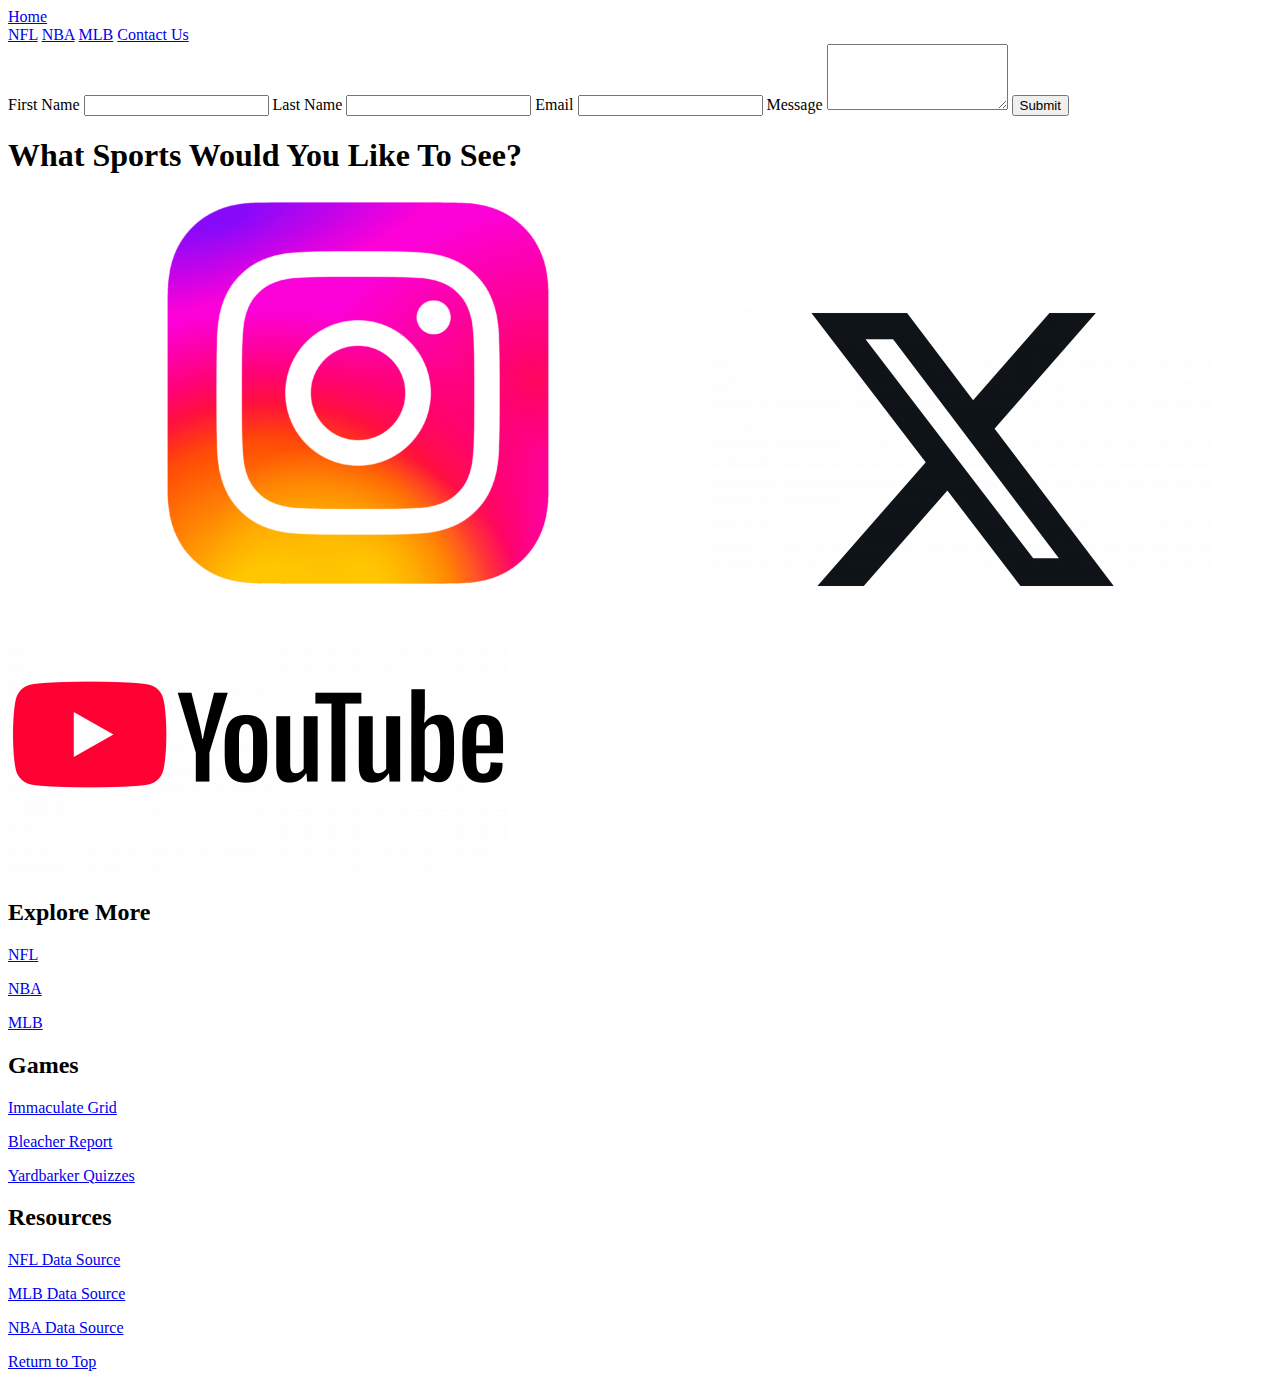
==== Contact/index.html @ 0d28f7dc "3/2" ====
<!DOCTYPE html>
<html lang="en">
<head>
    <meta charset="UTF-8">
    <meta name="viewport" content="width=device-width, initial-scale=1.0">
    <title>Contact Us</title>
    <link rel="stylesheet" href="styles.css">
</head>
<body>

    <header>
        <div class="nav-left">
            <a href="/HomePage/index.html">Home</a>
        </div>
        <div class="nav-right">
            <a href="/NFL/index.html">NFL</a>
            <a href="*">NBA</a>
            <a href="*">MLB</a>
            <a href="/Contact/index.html">Contact Us</a>
        </div>
    </header>

    <section class="hero contact-hero">
        <div class="contact-form">
            <form>
                <label for="first-name">First Name</label>
                <input type="text" id="first-name" name="first-name" required>

                <label for="last-name">Last Name</label>
                <input type="text" id="last-name" name="last-name" required>

                <label for="email">Email</label>
                <input type="email" id="email" name="email" required>

                <label for="message">Message</label>
                <textarea id="message" name="message" rows="4" required></textarea>

                <button type="submit">Submit</button>
            </form>
        </div>
        <div class="contact-text">
            <h1>What Sports Would You Like To See?</h1>
        </div>
    </section>

    <footer class="footer">
        <div class="footer-top">
        <div class="social-icons">
            <img src="/NFL/images/Instagram.png" alt="Instagram">
            <img src="/NFL/images/X.png" alt="X (Twitter)">
            <img src="/NFL/images/YouTube.png" alt="YouTube">
            </div>
        </div>
        <div class="footer-content">
            <div class="footer-column">
                <h2>Explore More</h2>
                <p><a href="/NFL/index.html">NFL</a></p>
                <p><a href="#">NBA</a></p>
                <p><a href="#">MLB</a></p>
            </div>
            
            <div class="footer-column">
                <h2>Games</h2>
                <p><a href="https://www.immaculategrid.com/" target="_blank">Immaculate Grid</a></p>
                <p><a href="https://play.bleacherreport.com/" target="_blank">Bleacher Report</a></p>
                <p><a href="https://www.yardbarker.com/quizzes" target="_blank">Yardbarker Quizzes</a></p>
            </div>
            
            <div class="footer-column">
                <h2>Resources</h2>
                <p><a href="#">NFL Data Source</a></p>
                <p><a href="#">MLB Data Source</a></p>
                <p><a href="#">NBA Data Source</a></p>
            </div>
        </div>
        
        <div class="footer-bottom">
            <a href="#" class="return-top">Return to Top</a>
        </div>
    </footer>

</body>
</html>
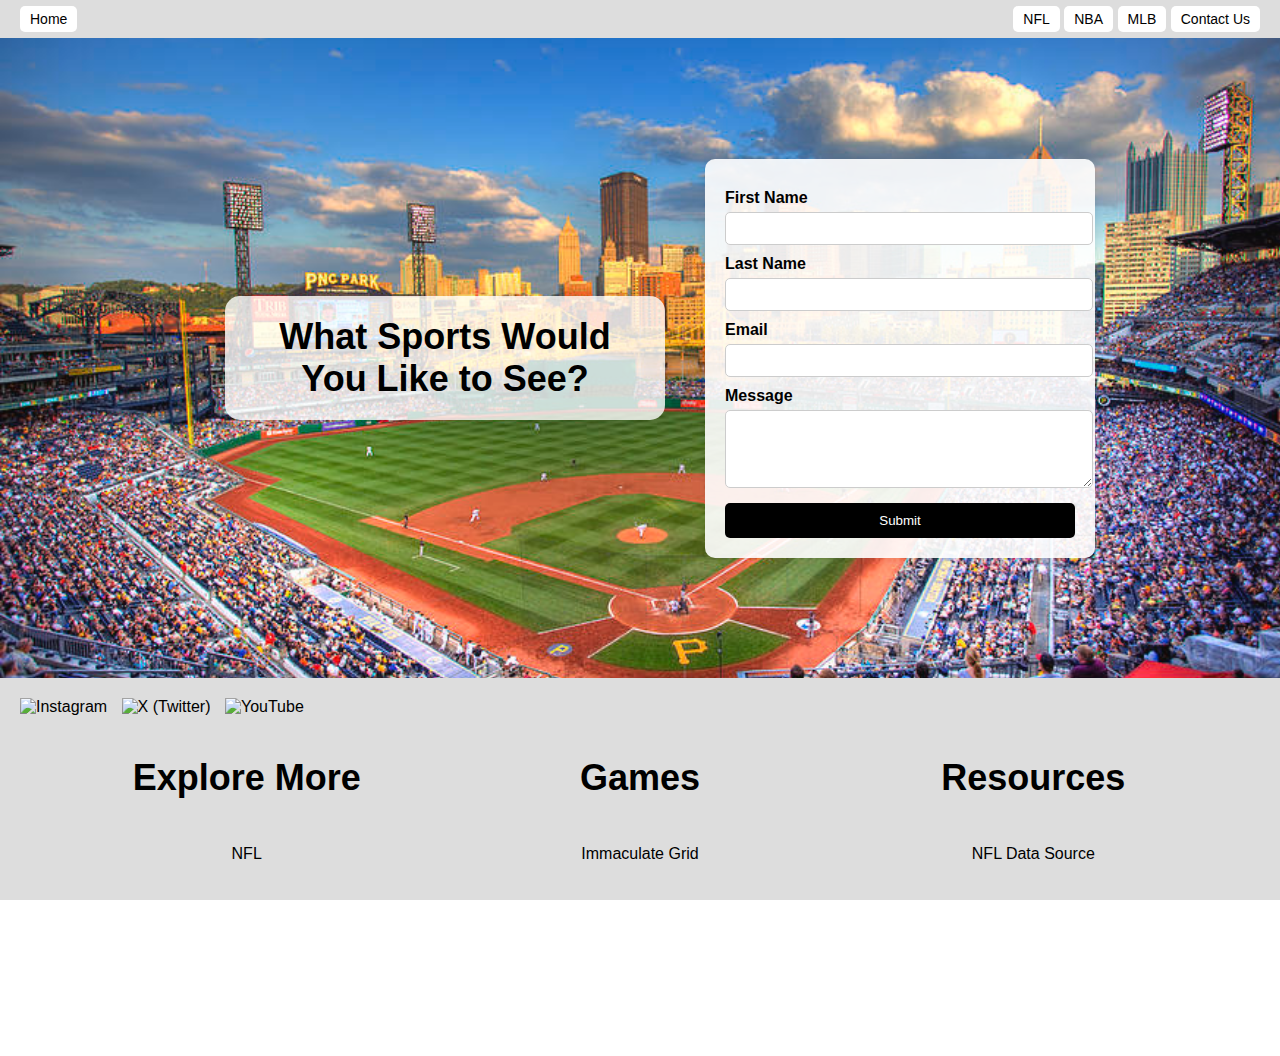
==== commit 62102f82: "Added CSS" ====
--- a/Contact/index.html
+++ b/Contact/index.html
@@ -1,60 +1,70 @@
 <!DOCTYPE html>
 <html lang="en">
 <head>
+    <!-- Google tag (gtag.js) -->
+<script async src="https://www.googletagmanager.com/gtag/js?id=G-1S8BW3CF86"></script>
+<script>
+  window.dataLayer = window.dataLayer || [];
+  function gtag(){dataLayer.push(arguments);}
+  gtag('js', new Date());
+
+  gtag('config', 'G-1S8BW3CF86');
+</script>
     <meta charset="UTF-8">
     <meta name="viewport" content="width=device-width, initial-scale=1.0">
     <title>Contact Us</title>
-    <link rel="stylesheet" href="styles.css">
+    <link rel="stylesheet" href="style.css">
 </head>
+
 <body>
 
     <header>
         <div class="nav-left">
-            <a href="/HomePage/index.html">Home</a>
+            <a href=".././index.html">Home</a>
         </div>
         <div class="nav-right">
-            <a href="/NFL/index.html">NFL</a>
+            <a href="../NFL/index.html">NFL</a>
             <a href="*">NBA</a>
             <a href="*">MLB</a>
-            <a href="/Contact/index.html">Contact Us</a>
+            <a href="*">Contact Us</a>
         </div>
     </header>
 
     <section class="hero contact-hero">
+        <div class="contact-text">
+            <h1>What Sports Would You Like to See?</h1>
+        </div>
         <div class="contact-form">
             <form>
                 <label for="first-name">First Name</label>
                 <input type="text" id="first-name" name="first-name" required>
-
+    
                 <label for="last-name">Last Name</label>
                 <input type="text" id="last-name" name="last-name" required>
-
+    
                 <label for="email">Email</label>
                 <input type="email" id="email" name="email" required>
-
+    
                 <label for="message">Message</label>
                 <textarea id="message" name="message" rows="4" required></textarea>
-
+    
                 <button type="submit">Submit</button>
             </form>
-        </div>
-        <div class="contact-text">
-            <h1>What Sports Would You Like To See?</h1>
         </div>
     </section>
 
     <footer class="footer">
         <div class="footer-top">
         <div class="social-icons">
-            <img src="/NFL/images/Instagram.png" alt="Instagram">
-            <img src="/NFL/images/X.png" alt="X (Twitter)">
-            <img src="/NFL/images/YouTube.png" alt="YouTube">
+            <img src="images/Instagram.png" alt="Instagram">
+            <img src="images/X.png" alt="X (Twitter)">
+            <img src="images/YouTube.png" alt="YouTube">
             </div>
         </div>
         <div class="footer-content">
             <div class="footer-column">
                 <h2>Explore More</h2>
-                <p><a href="/NFL/index.html">NFL</a></p>
+                <p><a href="NFL/index.html">NFL</a></p>
                 <p><a href="#">NBA</a></p>
                 <p><a href="#">MLB</a></p>
             </div>
@@ -68,9 +78,9 @@
             
             <div class="footer-column">
                 <h2>Resources</h2>
-                <p><a href="#">NFL Data Source</a></p>
-                <p><a href="#">MLB Data Source</a></p>
-                <p><a href="#">NBA Data Source</a></p>
+                <p><a href="https://www.pro-football-reference.com/">NFL Data Source</a></p>
+                <p><a href="https://www.baseball-reference.com/">MLB Data Source</a></p>
+                <p><a href="https://www.basketball-reference.com/">NBA Data Source</a></p>
             </div>
         </div>
         
--- a/Contact/style.css
+++ b/Contact/style.css
@@ -0,0 +1,176 @@
+/* General Styles */
+body, html {
+    margin: 0;
+    padding: 0;
+    width: 100%;
+    height: 100%;
+    overflow-x: hidden; /* Prevents horizontal scrolling */
+    font-family: Arial, sans-serif;
+}
+
+/* Navigation Bar */
+header {
+    display: flex;
+    justify-content: space-between;
+    align-items: center;
+    background-color: #ddd;
+    padding: 10px 20px;
+    position: relative;
+    z-index: 10;
+}
+
+.nav-left a, .nav-right a {
+    text-decoration: none;
+    color: black;
+    padding: 10px 25px;
+    font-size: 14px;
+    border-radius: 5px;
+}
+
+.nav-right a, .nav-left a{
+    background-color: white;
+    padding: 5px 10px;
+}
+
+.nav-right a:hover {
+    background-color: #ccc;
+}
+
+/* Hero Section - Full-Width Background */
+.contact-hero {
+    position: relative;
+    background: url('Images/pnc.jpg') no-repeat center center/cover;
+    height: 600px; /* Adjusted height */
+    width: 100%;
+    display: flex;
+    justify-content: center;
+    align-items: center;
+    text-align: left;
+    padding: 20px;
+    color: white;
+    gap: 40px; /* Creates space between form and text */
+}
+
+/* Contact Form */
+.contact-form {
+    background: rgba(255, 255, 255, 0.9); /* Slight transparency */
+    padding: 20px;
+    border-radius: 10px;
+    box-shadow: 0 0 10px rgba(0, 0, 0, 0.1);
+    width: 350px;
+}
+
+.contact-form form {
+    display: flex;
+    flex-direction: column;
+}
+
+.contact-form label {
+    font-weight: bold;
+    color: black;
+    text-align: left;
+    margin-top: 10px;
+}
+
+.contact-form input,
+.contact-form textarea {
+    width: 100%;
+    padding: 8px;
+    margin-top: 5px;
+    border: 1px solid #ccc;
+    border-radius: 5px;
+}
+
+.contact-form button {
+    background-color: black;
+    color: white;
+    padding: 10px;
+    border: none;
+    border-radius: 5px;
+    cursor: pointer;
+    margin-top: 15px;
+}
+
+.contact-form button:hover {
+    background-color: #333;
+}
+
+/* Contact Text */
+.contact-text {
+    max-width: 400px; /* Prevents text from stretching too wide */
+    background: rgba(255, 255, 255, 0.8); /* Semi-transparent white */
+    padding: 20px;
+    border-radius: 15px; /* Rounded corners */
+    text-align: center;
+    box-shadow: 0 0 10px rgba(0, 0, 0, 0.1); /* Light shadow for better visibility */
+}
+
+.contact-text h1 {
+    font-size: 36px;
+    font-weight: bold;
+    color: black; /* Makes text more readable */
+    margin: 0;
+}
+
+/* Footer */
+
+
+.footer {
+    background-color: #ddd; 
+    padding: 20px 0;
+    text-align: center;
+}
+
+.footer-top {
+    display: flex;
+    justify-content: left;
+    padding-left: 20px;
+    margin-bottom: 10px;
+}
+
+.social-icons img {
+    width: auto;
+    height: 30px;
+    margin-right: 10px;
+    cursor: pointer;
+}
+
+.footer-content {
+    display: flex;
+    justify-content: space-between;
+    text-align: left;
+    padding: 1px 50px;
+}
+
+.footer-column {
+    flex: 1;
+    text-align: center;
+}
+
+.footer-column h2 {
+    font-size: 36px;
+    color: black;
+    font-weight: bold;
+    margin-bottom: 5px;
+    padding-bottom: 20px;
+}
+
+.footer-column p a {
+    text-decoration: none;
+    color: black;
+    display: block;
+    margin: 5px 0;
+    padding: 10px;
+    
+}
+
+.footer-bottom {
+    text-align: right;
+    padding: 10px 100px;
+}
+
+.return-top {
+    text-decoration: none;
+    color: black;
+    font-weight: bold;
+}